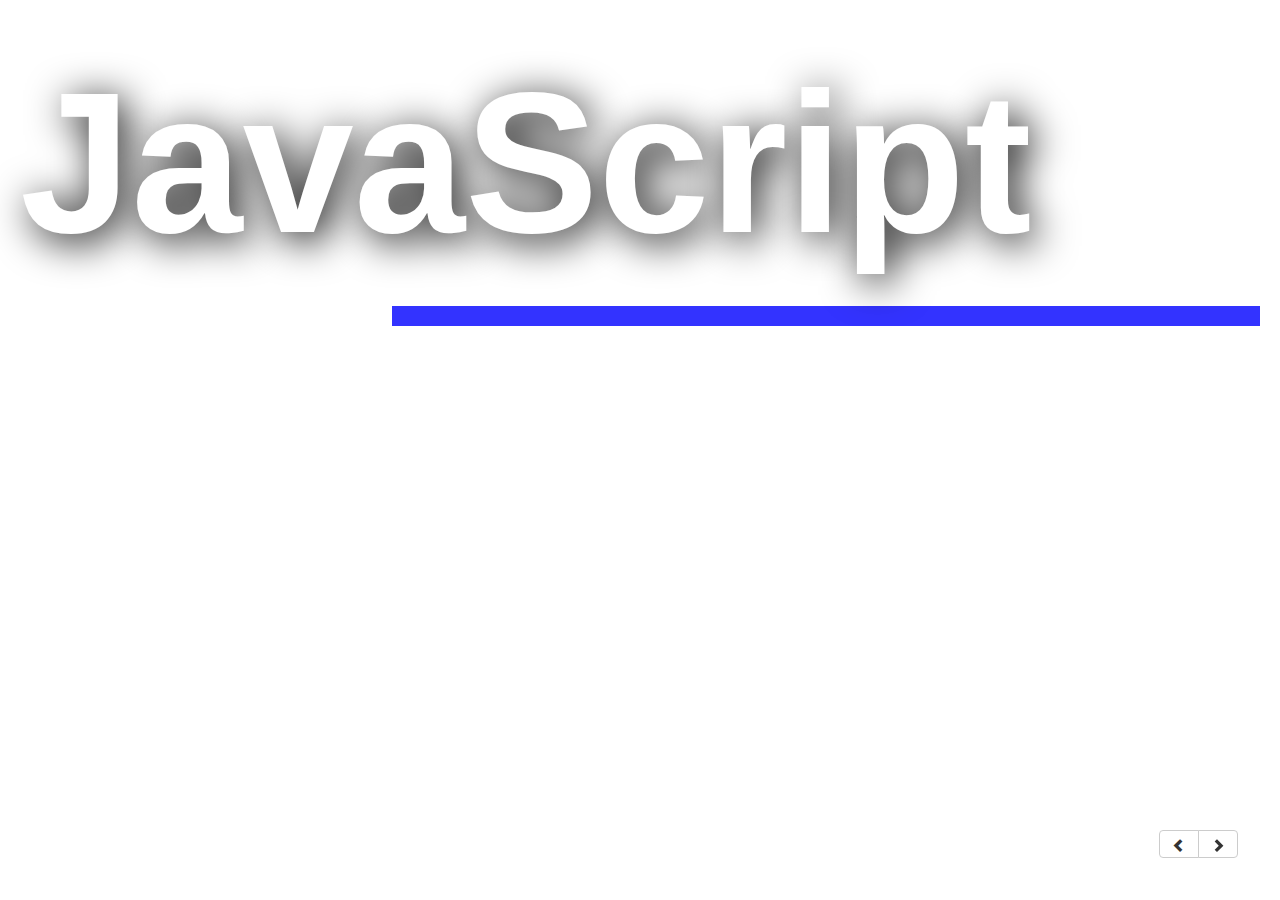
==== lesson1/index.html @ 12efbc00 "javascript lesson1" ====
<html>
  <head>
    <title>
      JavaScript
    </title>
    <link href="https://maxcdn.bootstrapcdn.com/bootstrap/3.3.6/css/bootstrap.min.css" rel="stylesheet">
    <style>
      .carousel-inner .item {
        height: 100%;
      }

      #navigator {
        position: fixed;
        right: 0;
        bottom: 0;
        margin: 42px;
      }

      h1 {
        text-align: center;
        font-size: 5em;
      }

      .heading {
        text-align: left;
        font-weight: bold;
        font-size: 3em;
      }

      .info-box {
        width: 33%;
        display: inline-block;
        border: 1px solid #efefef;
        padding: 10px;
      }

      .info-box:hover {
        cursor: pointer;
        border: 1px solid #3333ff;
      }

      .sub-heading {
        text-align: center;
        font-size: 2em;
      }

      .item {
        padding: 20px;
      }

      pre code {
        font-size: 1.5em;
        color: #3333ff;
      }

      div code {
        font-size: 1.5em;
      }

      .code-next {
        margin-top: 20px; 
      }

      .sub-info-box {
        width: 50%;
        display: none;
        margin:0 auto;
        position: absolute;
        bottom: 42px;
        left: 42px;
        box-shadow: 10px -10px 60px -20px rgba(0,0,0,0.75);
      }

      .bullet {
        font-size: 2em;
      }

      .desc-text {
        font-size: 1.5em;
      }

      li:hover {
        color: #3333ff;
        text-shadow: 0px 0px 1px #000;
      }
    </style>
    
  </head>

  <body>

    <div id="carousel-js" class="carousel slide" data-ride="carousel">
      <!-- Indicators -->
      <ol class="carousel-indicators">
        <li data-target="#carousel-js" data-slide-to="0" class="active"></li>
        <li data-target="#carousel-js" data-slide-to="1"></li>
        <li data-target="#carousel-js" data-slide-to="2"></li>
      </ol>

      <!-- Wrapper for slides -->
      <div class="carousel-inner" role="listbox">
        <div class="item active">
          <div style="font-size: 200px; font-weight:bold; color: #fff; text-shadow: 7px 7px 42px #000;">JavaScript</div>
          <div style="background: #3333ff; width:70%; height: 20px; float:right; "></div>
          <div class="carousel-caption">
            <h3></h3>
          </div>
        </div>
        <div class="item">
          <div class="page">
            <div class="heading" style="text-align: center;">Web page</div>
            <div class="info-box">
              <h1 id="html-heading">HTML</h1>
              <div class="sub-heading">Content and Structure</div>
            </div>
            <div class="info-box">
              <h1 id="css-heading">CSS</h1>
              <div class="sub-heading">Presentation</div>
            </div>
            <div class="info-box">
              <h1 id="js-heading">JavaScript</h1>
              <div class="sub-heading">Behavior</div>
            </div>

          <div id="html-basic-structure" class="sub-info-box">
          <pre>
          <code class="language-html" data-lang="html">
            &#60;html&#62;
            &nbsp;&nbsp;&#60;head&#62;
            &nbsp;&nbsp;...
            &nbsp;&nbsp;&#60;/head&#62;<br>
            &nbsp;&nbsp;&#60;body&#62;
            &nbsp;&nbsp;...
            &nbsp;&nbsp;&#60;/body&#62;
            &#60;/html&#62;
          </code>
          </pre>
        </div>

        <div id="css-sample" class="sub-info-box">
          <pre>
          <code>
          body {
            font-size: 42px;
            font-weight: bold;
            margin: 10px;
            padding: 10px;
            background-color: red;
          }
          </code>
          </pre>
        </div>

          </div>
          <div class="carousel-caption">
            <h3></h3>
          </div>
        </div>


        

        <div class="item">
          <div class="heading">JavaScript</div>
          <ul>
          <li><span class="bullet">a <b>client side langauage</b></span></li>
          <li><span class="bullet">runs inside a web browser</span></li>
          <li><span class="bullet">web browsers have a <i>JavaScript</i> engine inside them</span></li>
          <li><span class="bullet">cannot write a desktop application in <i>JavaScript</i></span></li>
          <li><span class="bullet"><i>JavaScript</i> syntax is more like C</span></li>
          <li><span class="bullet">now also used on server side and in desktop applications</span></li>
          <li><span class="bullet"><i>Node.js</i> is an open-source, cross-platform runtime environment for developing server-side web applications</span></li>
          </ul>

          <div class="carousel-caption">
            <h3></h3>
          </div>
        </div>

        <div class="item">
          <div class="heading">Data Types</div>
          <ul>
          <li><span class="bullet">contains a small set of data types</span></li>
          <li><span class="bullet">three primitive types <b><i>boolean</i></b>, <b><i>number</i></b>, and <b><i>string</i></b></span></li>
          <li><span class="bullet">special values <b><i>null</i></b> and <b><i>undefined</i></b></span></li>
          <li><span class="bullet">everything else is variations of the object type</span></li>
          <li><span class="bullet">number is 64-bit floating point</span></li>
          <li><span class="bullet">no integer type</span></li>
          <li><span class="bullet">number also includes the special values <i>NaN</i> (not a number) and <i>Infinity</i></span></li>
          </ul>
          <div class="carousel-caption">
            <h3></h3>
          </div>
        </div>

        <div class="item">
          <div class="heading">Strings</div>
          <ul>
          <li><span class="bullet">string is a sequence of zero or more Unicode characters</span></li>
          <li><span class="bullet">no separate character type</span></li>
          <li><span class="bullet">character is represented as a string of length 1</span></li>
          <li><span class="bullet">strings are quoted using the <b>' (single quote) or " (double quote)</b> characters</span></li>
          <li><span class="bullet">quote characters can be used interchangeably</span></li>
          <li><span class="bullet"><b>\</b> is the escape character</span></li>
          <li><span class="bullet">strings are immutable</span></li>
          </ul>
          <div class="carousel-caption">
            <h3></h3>
          </div>
        </div>

        <div class="item">
          <div class="heading">Objects</div>
          <ul>
          <li><span class="bullet">Object is a container of <i>name/value</i> pairs</span></li>
          <li><span class="bullet">objects and hashtables are the same thing</span></li>

          <li><span class="bullet"><i>names</i> are strings</span></li>
          <li><span class="bullet"><i>values</i> can be any of the data types, including other objects</span></li>
          <code>
          var myObject = {};<br>
          var myObject = new Object();
          </code>
          <li class="code-next"><span class="bullet"><i>JavaScript</i> is <b>loosely typed</b>, so we don't use type names in declarations</span></li>
          <li class="code-next"><span class="bullet">the langauage is not "untyped", but it's loose that any type can be used anywhere</span></li>

          </ul>
          <div class="carousel-caption">
            <h3></h3>
          </div>
        </div>

        <div class="item">
          <div class="heading">Objects contd.</div>
          <ul>
          <li><span class="bullet">Object description is a set of comma-separated <i>name/value</i> pairs inside curly braces</span></li>
          <code>
          var myObject = {name: "Noname", age: 7, class: 2, section: 'C'};
          </code>
          <li class="code-next"><span class="bullet">two ways to to add, replace, or retrieve elements: subscript notation and dot notation</span></li>
          <code>
          myObject["name"] = "Noname";<br>
          myObject.name = "Noname";
          </code>
          <li class="code-next"><span class="bullet">objects can easily be nested inside of other objects</span></li>

          <li><span class="bullet">expressions can reach into the inner objects</span></li>
          <code>
          myObject.name.firstname.length
          </code>
          <li class="code-next"><span class="bullet">new members can be added to any object at any time by assignment</span></li>
          <code>
          myObject.nickname = 'Pappu';
          </code>
          </ul>
          <div class="carousel-caption">
            <h3></h3>
          </div>
        </div>

        <div class="item">
          <div class="heading">Arrays</div>
          <ul>
          <li><span class="bullet">are also hashtable objects</span></li>
          <li><span class="bullet">no need to declare the size while constructing</span></li>
          <li><span class="bullet">grows automatically</span></li>
          <li><span class="bullet">values are located by a key, not by an offset</span></li>
          <li><span class="bullet">two ways to make a new array:</span></li>
          <code>
          var myArray = [];<br>
          var myArray = new Array();
          </code>

          </ul>       
          <div class="carousel-caption">
            <h3></h3>
          </div>
        </div>

        <div class="item">
          <div class="heading">Arrays contd.</div>
          <ul>
          <li><span class="bullet">are not typed</span></li>
          <li><span class="bullet">can contain <i>numbers, strings, booleans, objects, functions,</i> and <i>arrays</i></span></li>
          <li><span class="bullet">can mix strings and numbers and objects in the same array</span></li>

          <li><span class="bullet">arrays literal notation</span></li>
          <code>
          letters = ['a', 'b', 'c', 'd', 'e'];<br>
          emptyArray = [];<br>
          numArr = [3, 8, 11, 72, 7, 19, 21];<br>
          </code>
          </ul>       
          <div class="carousel-caption">
            <h3></h3>
          </div>
        </div>

        <div class="item">
          <div class="heading">Functions</div>
          <ul>
          <li><span class="bullet">a function is an object</span></li>
          <code>
          /* Declare the function 'myFunction' */<br>
          function myFunction(myObject) {<br>
             myObject.name = "NewName";<br>
          }
          </code>
          <li class="code-next"><span class="bullet">can contain members just as other objects</span></li>
          <li><span class="bullet">always returns a value</span></li>
          <li><span class="bullet">default return value is <i>undefined</i></span></li>

          <li><span class="bullet">function allows an object to act as a class, containing a constructor and a set of related methods</span></li>

          <li><span class="bullet">when a function is a member of an object, it is called a method</span></li>
          <li><span class="bullet">a special variable, called <b><i>this</i></b> is set to the object when we call a method of the object</span></li>
          </ul>
          <div class="carousel-caption">
            <h3></h3>
          </div>
        </div>

        <div class="item">
          <div class="heading">Variables</div>
          <ul>
          <li><span class="bullet">defined with the <b><i>var</i></b> statement</span></li>

          <li><span class="bullet">if the <b><i>var</i></b> statement appears outside of any function, then members are added to the Global Object</span></li>
          <li><span class="bullet">if it appears inside a function, the scope is local to the function</span></li>

          <li><span class="bullet">vars which are not explicitly initialized are given the value <i>undefined</i></span></li>

          <li><span class="bullet">vars are not typed</span></li>

          <li><span class="bullet">a new set of vars is made every time the function is called</span></li>
          </ul>
          <div class="carousel-caption">
            <h3></h3>
          </div>
        </div>

         <div class="item">
          <div class="heading">Operators</div>
          <ul>
          <li><span class="bullet">most of the operators in <i>JavaScript</i> works the same way as in other languages</span></li>
          <li><span class="bullet"><i>but, some have a few differences</i></span></li>

          <li><span class="bullet">arithmetic <b>+ - * / %</b></span></li>
          <li><span class="bullet">comparision <b>== != < > <= >=</b></span></li>
          <li><span class="bullet">logical <b>&& || !</b></span></li>
          <li><span class="bullet">bitwise <b>& | ^ >> >>> <<</b></span></li>
          <li><span class="bullet">ternary <b>?:</b></span></li>
          </ul>
          <div class="carousel-caption">
            <h3></h3>
          </div>
        </div>

        <div class="item">
          <div class="heading">+ Operator</div>
          <ul>
          <li><span class="bullet">the <b>+</b> operator is used for both addition and concatenation</span></li>
          <li><span class="bullet">if any of the operands is a string, it concatenates otherwise adds</span></li>

          <li><span class="bullet"><b>+</b> unary operator can convert strings to numbers</span></li>
          <code>+"42" = 42</code>
          </ul>
          <div class="carousel-caption">
            <h3></h3>
          </div>
        </div>

        <div class="item">
          <div class="heading">==, !=, ===, !== Operators</div>
          <ul>
          <li><span class="bullet">== and != can do type coercion</span></li>
          <li><span class="bullet">=== and !== do not do type coercion <span style="color: green;"><b>these are better</b></span></li>

          </ul>
          <div class="carousel-caption">
            <h3></h3>
          </div>
        </div>

         <div class="item">
          <div class="heading">Logical Operators</div>
          <ul>
          <li><span class="bullet">&& <i>and</i></span></li> 
          <code>expr1 && expr2</code>
          <div class="desc-text"> 
          Returns expr1 if it can be converted to false; otherwise, returns expr2. Thus, when used with Boolean values, && returns true if both operands can be converted to true; otherwise, returns false
          </div>
          <li class="code-next"><span class="bullet">|| <i>or</i></span></li>
          <code>expr1 || expr2</code>
          <div class="desc-text">
          returns expr1 if it can be converted to true; otherwise, returns expr2. Thus, when used with Boolean values, || returns true if either operand can be converted to true; if both can be converted to false, returns false
          </div>

          <li class="code-next"><span class="bullet">! <i>not</i></span></li>
          <code>!expr</code>
          <div class="desc-text"> 
          returns false if its single operand can be converted to true; otherwise, returns true
          </div>
          <li class="code-next"><span class="bullet">expressions that can be converted to false are:</span></li>
          <div class="desc-text">
          null, NaN, 0, "", undefined
          </div>
          <li class="code-next"><span class="bullet">all other values (including all objects) are true</span></li>
          </ul>

          <div class="carousel-caption">
            <h3></h3>
          </div>
        </div>

        <div class="item">
          <div class="heading">Identifiers</div>
          <li class="code-next"><span class="bullet">starts with a letter or <b>_ or $</b></span></li>
          <li class="code-next"><span class="bullet">followed by zero or more <i>letters, digits, _ or $</i></span></li>
          <li class="code-next"><span class="bullet">by convention, all variables, parameters, members, and function names start with lower case</span></li>
          <li class="code-next"><span class="bullet">except for constructors, which start with upper case</span></li>
          <div class="carousel-caption">
            <h3></h3>
          </div>
        </div>

        <div class="item">
          <div class="heading">Comments</div>
          <li class="code-next"><span class="bullet">single line <b>//</b></span></li>
          <li class="code-next"><span class="bullet">multi-line <b>/* */</b></span></li>
          <div class="carousel-caption">
            <h3></h3>
          </div>
        </div>

        <div class="item">
          <div class="heading"></div>
          
          <div class="carousel-caption">
            <h3></h3>
          </div>
        </div>
      </div>

      <!-- Controls -->
      <div id="navigator" class="btn-group" role="group" aria-label="...">
        <button class="btn btn-default left" href="#carousel-js" role="button" data-slide="prev">
          <span class="glyphicon glyphicon-chevron-left" aria-hidden="true"></span>
          <span class="sr-only">Previous</span>
        </button>
        <button class="btn btn-default right" href="#carousel-js" role="button" data-slide="next">
          <span class="glyphicon glyphicon-chevron-right" aria-hidden="true"></span>
          <span class="sr-only">Next</span>
        </button>
        
      </div>
    </div>

    <!-- scripts -->
    <script src="https://ajax.googleapis.com/ajax/libs/jquery/2.2.4/jquery.min.js"></script>
    <script src="https://maxcdn.bootstrapcdn.com/bootstrap/3.3.6/js/bootstrap.min.js"></script>
    <script>
      $(document).ready(function(){
        $(".carousel").carousel({interval: false});
        $("#html-heading").on('click', function(){
          $('.sub-info-box').hide();
          $('#html-basic-structure').fadeIn();
        });
        $("#css-heading").on('click', function(){
          $('.sub-info-box').hide();
          $('#css-sample').fadeIn();
        });
        $("#js-heading").on('click', function(){
          $(".carousel").carousel(2);
        });

      });
    </script>
  </body>
</html>
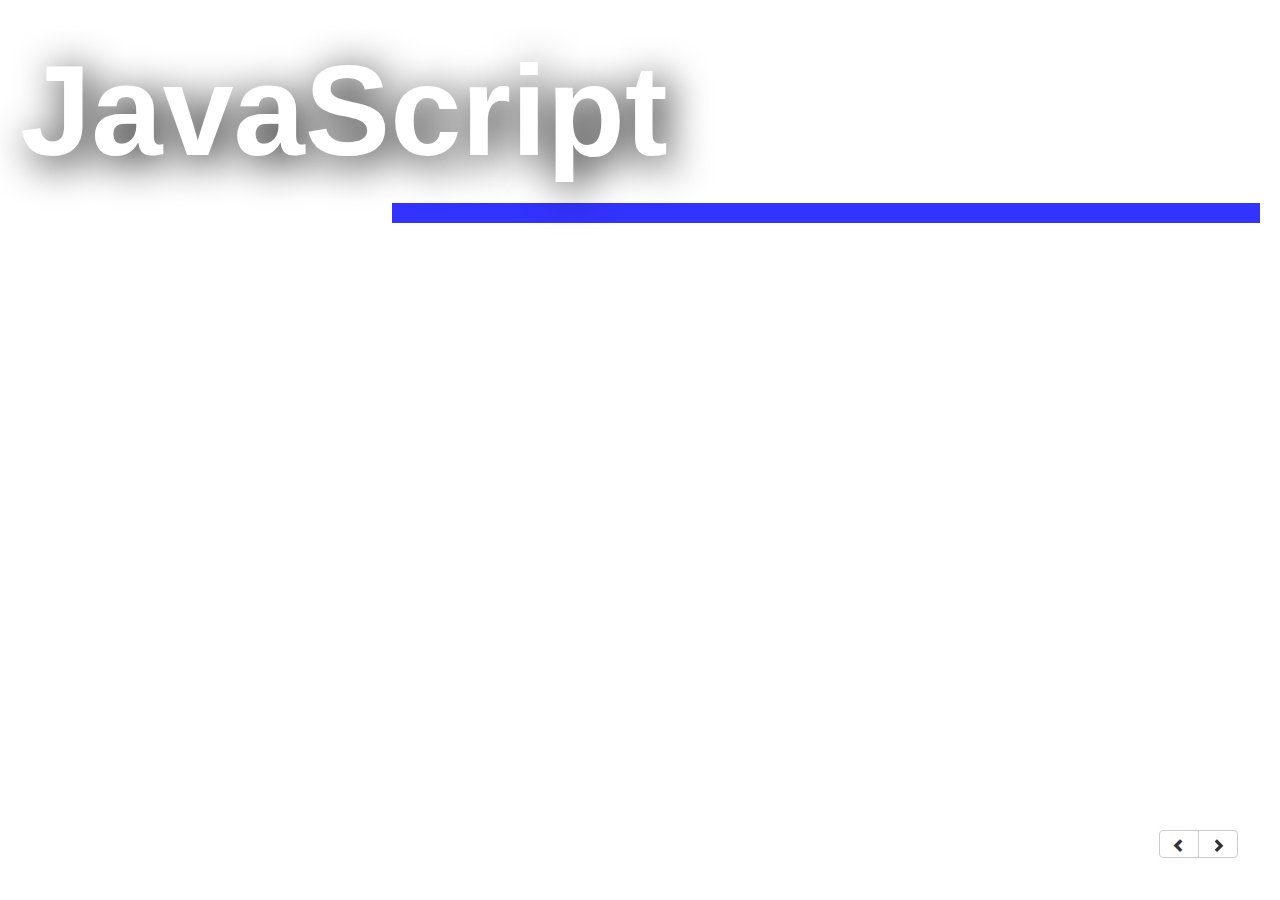
==== commit 03aeca32: "updated index.html" ====
--- a/lesson1/index.html
+++ b/lesson1/index.html
@@ -100,7 +100,7 @@
       <!-- Wrapper for slides -->
       <div class="carousel-inner" role="listbox">
         <div class="item active">
-          <div style="font-size: 200px; font-weight:bold; color: #fff; text-shadow: 7px 7px 42px #000;">JavaScript</div>
+          <div style="font-size: 128px; font-weight:bold; color: #fff; text-shadow: 7px 7px 42px #000;">JavaScript</div>
           <div style="background: #3333ff; width:70%; height: 20px; float:right; "></div>
           <div class="carousel-caption">
             <h3></h3>
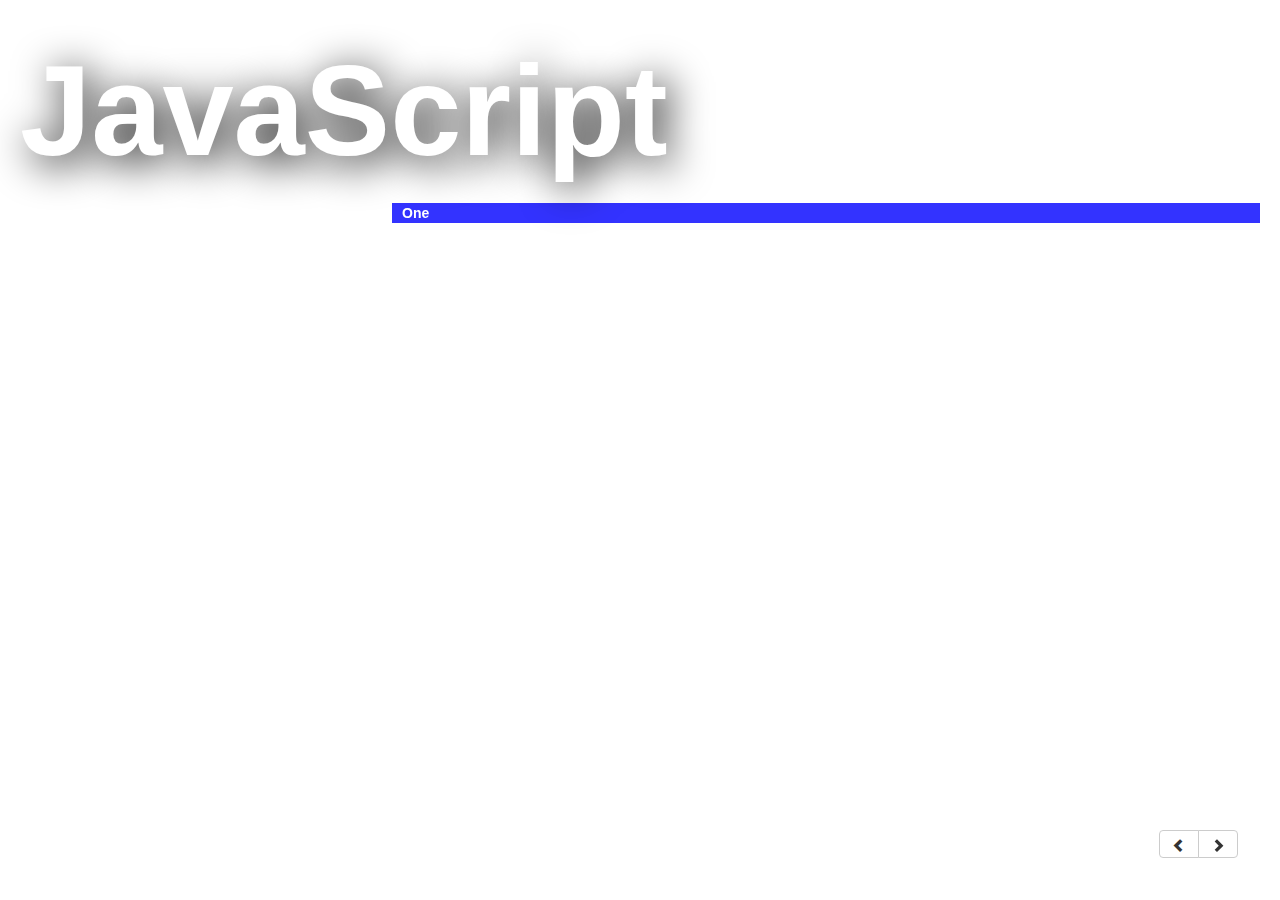
==== commit 738f20d8: "Added lesson 2" ====
--- a/lesson1/index.html
+++ b/lesson1/index.html
@@ -1,90 +1,10 @@
 <html>
   <head>
     <title>
-      JavaScript
+      JavaScript - Lesson 1
     </title>
     <link href="https://maxcdn.bootstrapcdn.com/bootstrap/3.3.6/css/bootstrap.min.css" rel="stylesheet">
-    <style>
-      .carousel-inner .item {
-        height: 100%;
-      }
-
-      #navigator {
-        position: fixed;
-        right: 0;
-        bottom: 0;
-        margin: 42px;
-      }
-
-      h1 {
-        text-align: center;
-        font-size: 5em;
-      }
-
-      .heading {
-        text-align: left;
-        font-weight: bold;
-        font-size: 3em;
-      }
-
-      .info-box {
-        width: 33%;
-        display: inline-block;
-        border: 1px solid #efefef;
-        padding: 10px;
-      }
-
-      .info-box:hover {
-        cursor: pointer;
-        border: 1px solid #3333ff;
-      }
-
-      .sub-heading {
-        text-align: center;
-        font-size: 2em;
-      }
-
-      .item {
-        padding: 20px;
-      }
-
-      pre code {
-        font-size: 1.5em;
-        color: #3333ff;
-      }
-
-      div code {
-        font-size: 1.5em;
-      }
-
-      .code-next {
-        margin-top: 20px; 
-      }
-
-      .sub-info-box {
-        width: 50%;
-        display: none;
-        margin:0 auto;
-        position: absolute;
-        bottom: 42px;
-        left: 42px;
-        box-shadow: 10px -10px 60px -20px rgba(0,0,0,0.75);
-      }
-
-      .bullet {
-        font-size: 2em;
-      }
-
-      .desc-text {
-        font-size: 1.5em;
-      }
-
-      li:hover {
-        color: #3333ff;
-        text-shadow: 0px 0px 1px #000;
-      }
-    </style>
-    
+    <link rel="stylesheet" type="text/css" href="../css/styles.css">
   </head>
 
   <body>
@@ -101,7 +21,7 @@
       <div class="carousel-inner" role="listbox">
         <div class="item active">
           <div style="font-size: 128px; font-weight:bold; color: #fff; text-shadow: 7px 7px 42px #000;">JavaScript</div>
-          <div style="background: #3333ff; width:70%; height: 20px; float:right; "></div>
+	  <div style="background: #3333ff; width:70%; height: 20px; float:right; "><span style="color: #fff; padding: 10px; font-weight: bold;">One</span></div>
           <div class="carousel-caption">
             <h3></h3>
           </div>
--- a/css/styles.css
+++ b/css/styles.css
@@ -0,0 +1,88 @@
+.carousel-inner .item {
+  height: 100%;
+}
+
+#navigator {
+  position: fixed;
+  right: 0;
+  bottom: 0;
+  margin: 42px;
+}
+
+h1 {
+  text-align: center;
+  font-size: 5em;
+}
+
+.heading {
+  text-align: left;
+  font-weight: bold;
+  font-size: 3em;
+}
+
+.info-box {
+  width: 33%;
+  display: inline-block;
+  border: 1px solid #efefef;
+  padding: 10px;
+}
+
+.info-box:hover {
+  cursor: pointer;
+  border: 1px solid #3333ff;
+}
+
+.sub-heading {
+  text-align: center;
+  font-size: 2em;
+}
+
+.item {
+  padding: 20px;
+}
+
+pre code {
+  font-size: 1.5em;
+  color: #3333ff;
+}
+
+div code {
+  font-size: 1.5em;
+}
+
+.code-next {
+  margin-top: 20px; 
+}
+
+.sub-info-box {
+  width: 50%;
+  display: none;
+  margin:0 auto;
+  position: absolute;
+  bottom: 42px;
+  left: 42px;
+  box-shadow: 10px -10px 60px -20px rgba(0,0,0,0.75);
+}
+
+.bullet {
+  font-size: 2em;
+}
+
+.desc-text {
+  font-size: 1.5em;
+}
+
+li:hover {
+  color: #3333ff;
+  text-shadow: 0px 0px 1px #000;
+}
+
+.inline-box {
+  display: inline-block;
+  margin: 10px;
+  padding: 10px;
+}
+
+.recap:hover {
+  color: red;
+}